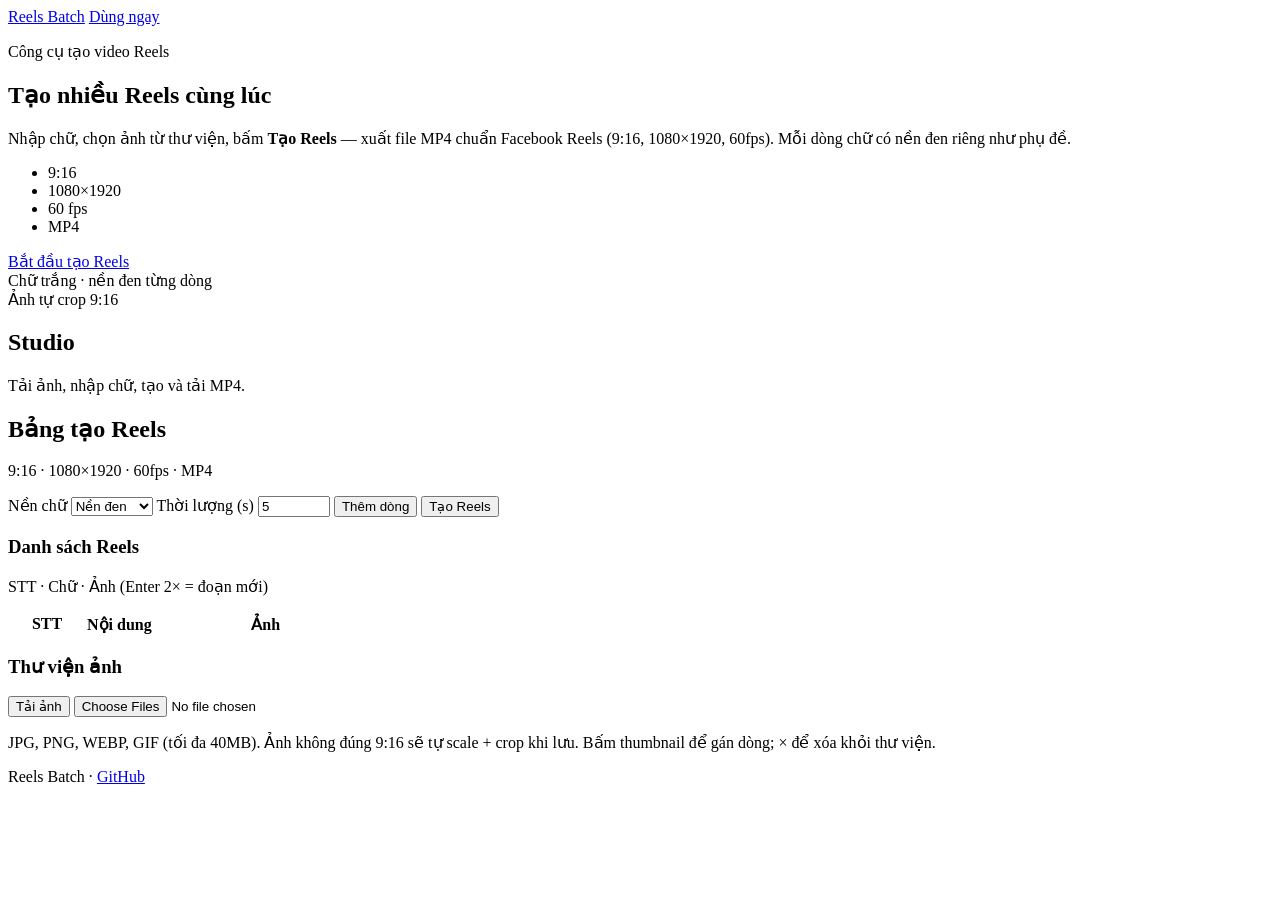
==== index.html @ 93149920 "Sửa GitHub Pages: index.html + .nojekyll ở root, bỏ API URL sai. Jekyll đang render README thay land" ====
<!DOCTYPE html>
<html lang="vi">
<head>
  <meta charset="UTF-8" />
  <meta name="viewport" content="width=device-width, initial-scale=1" />
  <meta name="description" content="Tạo hàng loạt Facebook Reels 9:16 từ ảnh và chữ — 1080×1920, 60fps, MP4." />
  <title>Reels Batch — Tạo Reels hàng loạt</title>
  <link rel="stylesheet" href="/reels/static/styles.css" />
</head>
<body class="landing-page">
  <nav class="site-nav">
    <a class="brand" href="/reels/">Reels Batch</a>
    <a class="nav-link" href="#studio">Dùng ngay</a>
  </nav>

  <section class="hero">
    <div class="hero-inner">
      <p class="hero-eyebrow">Công cụ tạo video Reels</p>
      <h1>Tạo nhiều Reels cùng lúc</h1>
      <p class="hero-lead">
        Nhập chữ, chọn ảnh từ thư viện, bấm <strong>Tạo Reels</strong> — xuất file MP4
        chuẩn Facebook Reels (9:16, 1080×1920, 60fps). Mỗi dòng chữ có nền đen riêng như phụ đề.
      </p>
      <ul class="hero-specs">
        <li>9:16</li>
        <li>1080×1920</li>
        <li>60 fps</li>
        <li>MP4</li>
      </ul>
      <a class="btn primary hero-cta" href="#studio">Bắt đầu tạo Reels</a>
    </div>
    <div class="hero-preview" aria-hidden="true">
      <div class="phone-frame">
        <div class="phone-caption">Chữ trắng · nền đen từng dòng</div>
        <div class="phone-caption short">Ảnh tự crop 9:16</div>
      </div>
    </div>
  </section>

  <section id="studio" class="studio" aria-label="Bảng tạo Reels">
    <div class="studio-intro">
      <h2>Studio</h2>
      <p class="hint">Tải ảnh, nhập chữ, tạo và tải MP4.</p>
    </div>
    <div class="studio-app">
      <header class="top workspace-top">
  <div class="workspace-title">
    <h2>Bảng tạo Reels</h2>
    <p class="sub">9:16 · 1080×1920 · 60fps · MP4</p>
  </div>
  <div class="actions">
    <label class="btn secondary">
      Nền chữ
      <select id="text-bg" class="select-inline" title="Màu nền từng dòng chữ">
        <option value="black" selected>Nền đen</option>
        <option value="white">Nền trắng</option>
      </select>
    </label>
    <label class="btn secondary">
      Thời lượng (s)
      <input type="number" id="duration" value="5" min="0.5" max="600" step="0.5" />
    </label>
    <button type="button" class="btn" id="btn-add-row">Thêm dòng</button>
    <button type="button" class="btn primary" id="btn-generate">Tạo Reels</button>
  </div>
</header>

<main class="layout workspace-layout">
  <section class="panel">
    <div class="panel-head">
      <h3>Danh sách Reels</h3>
      <span class="hint">STT · Chữ · Ảnh (Enter 2× = đoạn mới)</span>
    </div>
    <p id="text-limit-note" class="hint"></p>
    <p id="total-char-hint" class="hint char-hint" aria-live="polite"></p>
    <p id="char-hint" class="hint char-hint" aria-live="polite"></p>
    <p id="paste-notice" class="paste-notice" hidden aria-live="assertive"></p>
    <div class="table-wrap">
      <table class="grid">
        <thead>
          <tr>
            <th style="width:72px">STT</th>
            <th>Nội dung</th>
            <th style="width:220px">Ảnh</th>
            <th style="width:48px"></th>
          </tr>
        </thead>
        <tbody id="rows-body"></tbody>
      </table>
    </div>
    <p id="gen-status" class="status" aria-live="polite"></p>
    <ul id="downloads" class="downloads"></ul>
  </section>

  <section class="panel">
    <div class="panel-head">
      <h3>Thư viện ảnh</h3>
      <button type="button" class="btn secondary compact" id="btn-lib-upload">
        Tải ảnh
      </button>
      <input
        type="file"
        id="lib-upload"
        class="file-input-offscreen"
        accept="image/jpeg,image/png,image/webp,image/gif,image/heic,image/heif,.heic,.heif"
        multiple
      />
    </div>
    <p class="hint">
      JPG, PNG, WEBP, GIF (tối đa 40MB). Ảnh không đúng 9:16 sẽ tự scale + crop khi lưu.
      Bấm thumbnail để gán dòng; × để xóa khỏi thư viện.
    </p>
    <div id="upload-notice" class="upload-notice" hidden aria-live="assertive"></div>
    <div id="library" class="library"></div>
  </section>
</main>
    </div>
  </section>

  <footer class="site-footer">
    <p>Reels Batch · <a href="https://github.com/lamtrang2405/reels" target="_blank" rel="noopener">GitHub</a></p>
  </footer>

  <script>
    window.REELS_API_BASE = "";
    window.REELS_BASE = "/reels/";
  </script>
  <script src="/reels/static/app.js"></script>
</body>
</html>
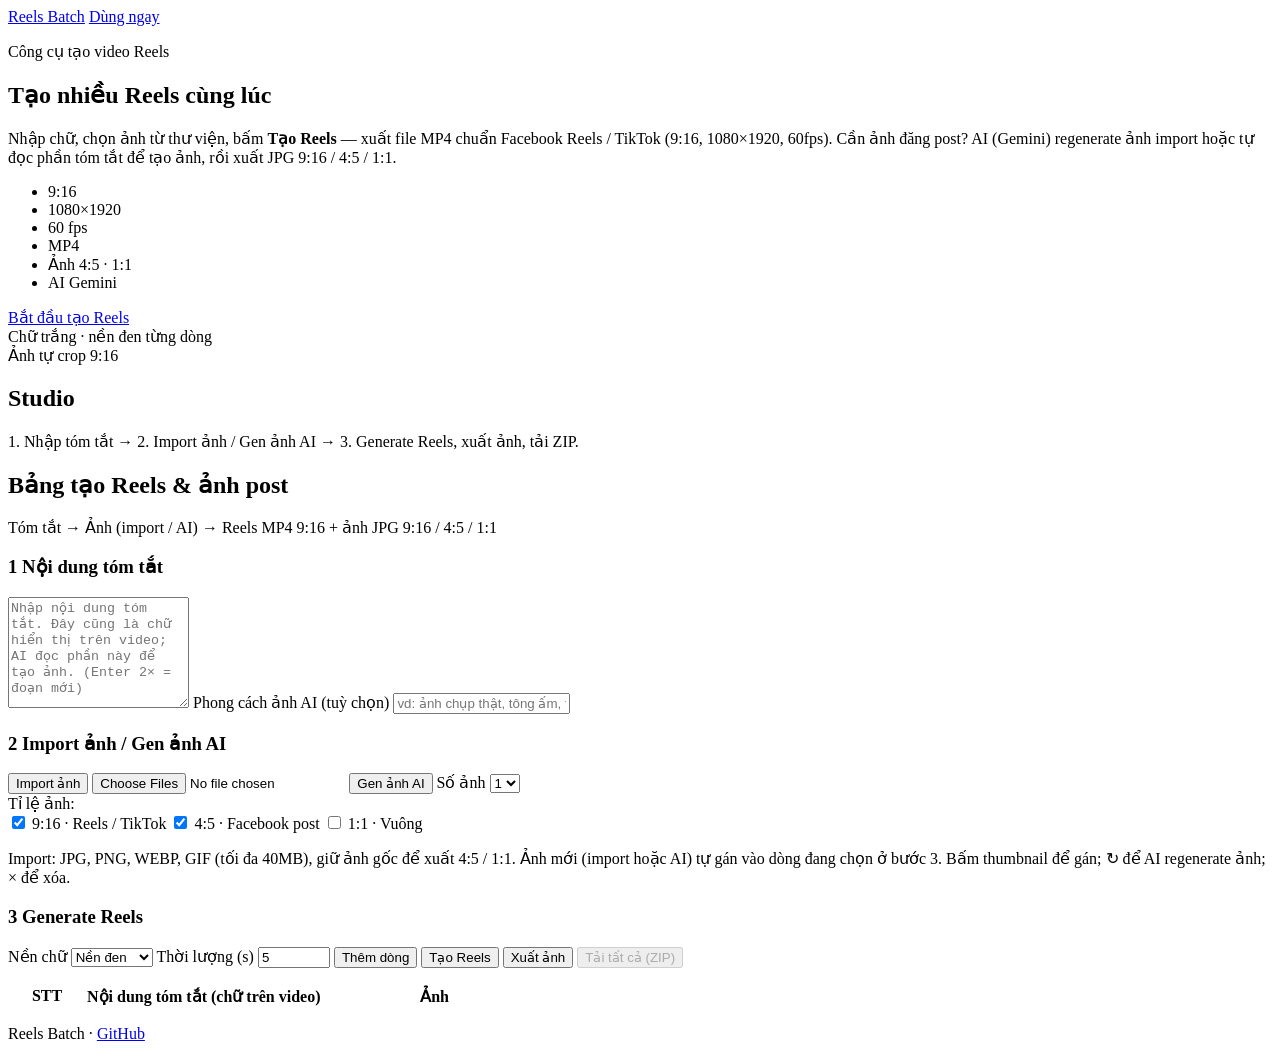
==== commit 69c5dd21: "Thêm ảnh AI (Gemini) và xuất ảnh post cho Reels Studio. Studio theo flow 3 bước: tóm tắt (cũng là ch" ====
--- a/index.html
+++ b/index.html
@@ -19,13 +19,16 @@
       <h1>Tạo nhiều Reels cùng lúc</h1>
       <p class="hero-lead">
         Nhập chữ, chọn ảnh từ thư viện, bấm <strong>Tạo Reels</strong> — xuất file MP4
-        chuẩn Facebook Reels (9:16, 1080×1920, 60fps). Mỗi dòng chữ có nền đen riêng như phụ đề.
+        chuẩn Facebook Reels / TikTok (9:16, 1080×1920, 60fps). Cần ảnh đăng post?
+        AI (Gemini) regenerate ảnh import hoặc tự đọc phần tóm tắt để tạo ảnh, rồi xuất JPG 9:16 / 4:5 / 1:1.
       </p>
       <ul class="hero-specs">
         <li>9:16</li>
         <li>1080×1920</li>
         <li>60 fps</li>
         <li>MP4</li>
+        <li>Ảnh 4:5 · 1:1</li>
+        <li>AI Gemini</li>
       </ul>
       <a class="btn primary hero-cta" href="#studio">Bắt đầu tạo Reels</a>
     </div>
@@ -40,36 +43,107 @@
   <section id="studio" class="studio" aria-label="Bảng tạo Reels">
     <div class="studio-intro">
       <h2>Studio</h2>
-      <p class="hint">Tải ảnh, nhập chữ, tạo và tải MP4.</p>
+      <p class="hint">1. Nhập tóm tắt → 2. Import ảnh / Gen ảnh AI → 3. Generate Reels, xuất ảnh, tải ZIP.</p>
     </div>
     <div class="studio-app">
       <header class="top workspace-top">
   <div class="workspace-title">
-    <h2>Bảng tạo Reels</h2>
-    <p class="sub">9:16 · 1080×1920 · 60fps · MP4</p>
-  </div>
-  <div class="actions">
-    <label class="btn secondary">
-      Nền chữ
-      <select id="text-bg" class="select-inline" title="Màu nền từng dòng chữ">
-        <option value="black" selected>Nền đen</option>
-        <option value="white">Nền trắng</option>
-      </select>
-    </label>
-    <label class="btn secondary">
-      Thời lượng (s)
-      <input type="number" id="duration" value="5" min="0.5" max="600" step="0.5" />
-    </label>
-    <button type="button" class="btn" id="btn-add-row">Thêm dòng</button>
-    <button type="button" class="btn primary" id="btn-generate">Tạo Reels</button>
+    <h2>Bảng tạo Reels &amp; ảnh post</h2>
+    <p class="sub">Tóm tắt → Ảnh (import / AI) → Reels MP4 9:16 + ảnh JPG 9:16 / 4:5 / 1:1</p>
   </div>
 </header>
+<p id="ai-notice" class="ai-notice" hidden></p>
 
-<main class="layout workspace-layout">
-  <section class="panel">
-    <div class="panel-head">
-      <h3>Danh sách Reels</h3>
-      <span class="hint">STT · Chữ · Ảnh (Enter 2× = đoạn mới)</span>
+<main class="workspace-steps">
+  <section class="panel step-panel step-image">
+    <div class="step-col step-summary">
+      <div class="panel-head">
+        <h3><span class="step-no">1</span> Nội dung tóm tắt</h3>
+        <span id="summary-row-label" class="hint summary-row-label"></span>
+      </div>
+      <textarea
+        id="summary"
+        class="summary-input"
+        rows="7"
+        placeholder="Nhập nội dung tóm tắt. Đây cũng là chữ hiển thị trên video; AI đọc phần này để tạo ảnh. (Enter 2× = đoạn mới)"
+      ></textarea>
+      <label class="field">
+        <span>Phong cách ảnh AI (tuỳ chọn)</span>
+        <input type="text" id="ai-style" placeholder="vd: ảnh chụp thật, tông ấm, tối giản" maxlength="500" />
+      </label>
+      <p id="prompt-preview" class="prompt-preview" hidden></p>
+    </div>
+
+    <div class="step-col step-library">
+      <div class="panel-head">
+        <h3><span class="step-no">2</span> Import ảnh / Gen ảnh AI</h3>
+      </div>
+      <div class="image-actions">
+        <button type="button" class="btn" id="btn-lib-upload">Import ảnh</button>
+        <input
+          type="file"
+          id="lib-upload"
+          class="file-input-offscreen"
+          accept="image/jpeg,image/png,image/webp,image/gif,image/heic,image/heif,.heic,.heif"
+          multiple
+        />
+        <button
+          type="button"
+          class="btn primary"
+          id="btn-ai-gen"
+          data-ai="1"
+          data-ai-title="Gemini đọc phần tóm tắt và tạo ảnh"
+        >
+          Gen ảnh AI
+        </button>
+        <label class="btn secondary compact">
+          Số ảnh
+          <select id="ai-count" class="select-inline">
+            <option value="1" selected>1</option>
+            <option value="2">2</option>
+            <option value="3">3</option>
+            <option value="4">4</option>
+          </select>
+        </label>
+      </div>
+      <div class="aspect-row">
+        <span class="export-bar-label">Tỉ lệ ảnh:</span>
+        <div id="aspects" class="aspect-list">
+          <label><input type="checkbox" value="9:16" checked /> 9:16 · Reels / TikTok</label>
+          <label><input type="checkbox" value="4:5" checked /> 4:5 · Facebook post</label>
+          <label><input type="checkbox" value="1:1" /> 1:1 · Vuông</label>
+        </div>
+      </div>
+      <p class="hint">
+        Import: JPG, PNG, WEBP, GIF (tối đa 40MB), giữ ảnh gốc để xuất 4:5 / 1:1. Ảnh mới (import hoặc AI)
+        tự gán vào dòng đang chọn ở bước 3. Bấm thumbnail để gán; ↻ để AI regenerate ảnh; × để xóa.
+      </p>
+      <p id="img-status" class="status img-status" aria-live="polite"></p>
+      <div id="upload-notice" class="upload-notice" hidden aria-live="assertive"></div>
+      <div id="library" class="library"></div>
+    </div>
+  </section>
+
+  <section class="panel step-panel">
+    <div class="panel-head step3-head">
+      <h3><span class="step-no">3</span> Generate Reels</h3>
+      <div class="actions">
+        <label class="btn secondary">
+          Nền chữ
+          <select id="text-bg" class="select-inline" title="Màu nền từng dòng chữ">
+            <option value="black" selected>Nền đen</option>
+            <option value="white">Nền trắng</option>
+          </select>
+        </label>
+        <label class="btn secondary">
+          Thời lượng (s)
+          <input type="number" id="duration" value="5" min="0.5" max="600" step="0.5" />
+        </label>
+        <button type="button" class="btn" id="btn-add-row">Thêm dòng</button>
+        <button type="button" class="btn primary" id="btn-generate">Tạo Reels</button>
+        <button type="button" class="btn" id="btn-export-images">Xuất ảnh</button>
+        <button type="button" class="btn" id="btn-zip" disabled>Tải tất cả (ZIP)</button>
+      </div>
     </div>
     <p id="text-limit-note" class="hint"></p>
     <p id="total-char-hint" class="hint char-hint" aria-live="polite"></p>
@@ -80,7 +154,7 @@
         <thead>
           <tr>
             <th style="width:72px">STT</th>
-            <th>Nội dung</th>
+            <th>Nội dung tóm tắt (chữ trên video)</th>
             <th style="width:220px">Ảnh</th>
             <th style="width:48px"></th>
           </tr>
@@ -91,28 +165,6 @@
     <p id="gen-status" class="status" aria-live="polite"></p>
     <ul id="downloads" class="downloads"></ul>
   </section>
-
-  <section class="panel">
-    <div class="panel-head">
-      <h3>Thư viện ảnh</h3>
-      <button type="button" class="btn secondary compact" id="btn-lib-upload">
-        Tải ảnh
-      </button>
-      <input
-        type="file"
-        id="lib-upload"
-        class="file-input-offscreen"
-        accept="image/jpeg,image/png,image/webp,image/gif,image/heic,image/heif,.heic,.heif"
-        multiple
-      />
-    </div>
-    <p class="hint">
-      JPG, PNG, WEBP, GIF (tối đa 40MB). Ảnh không đúng 9:16 sẽ tự scale + crop khi lưu.
-      Bấm thumbnail để gán dòng; × để xóa khỏi thư viện.
-    </p>
-    <div id="upload-notice" class="upload-notice" hidden aria-live="assertive"></div>
-    <div id="library" class="library"></div>
-  </section>
 </main>
     </div>
   </section>
@@ -122,7 +174,7 @@
   </footer>
 
   <script>
-    window.REELS_API_BASE = "";
+    window.REELS_API_BASE = "https://reels-api-8fj1.onrender.com";
     window.REELS_BASE = "/reels/";
   </script>
   <script src="/reels/static/app.js"></script>
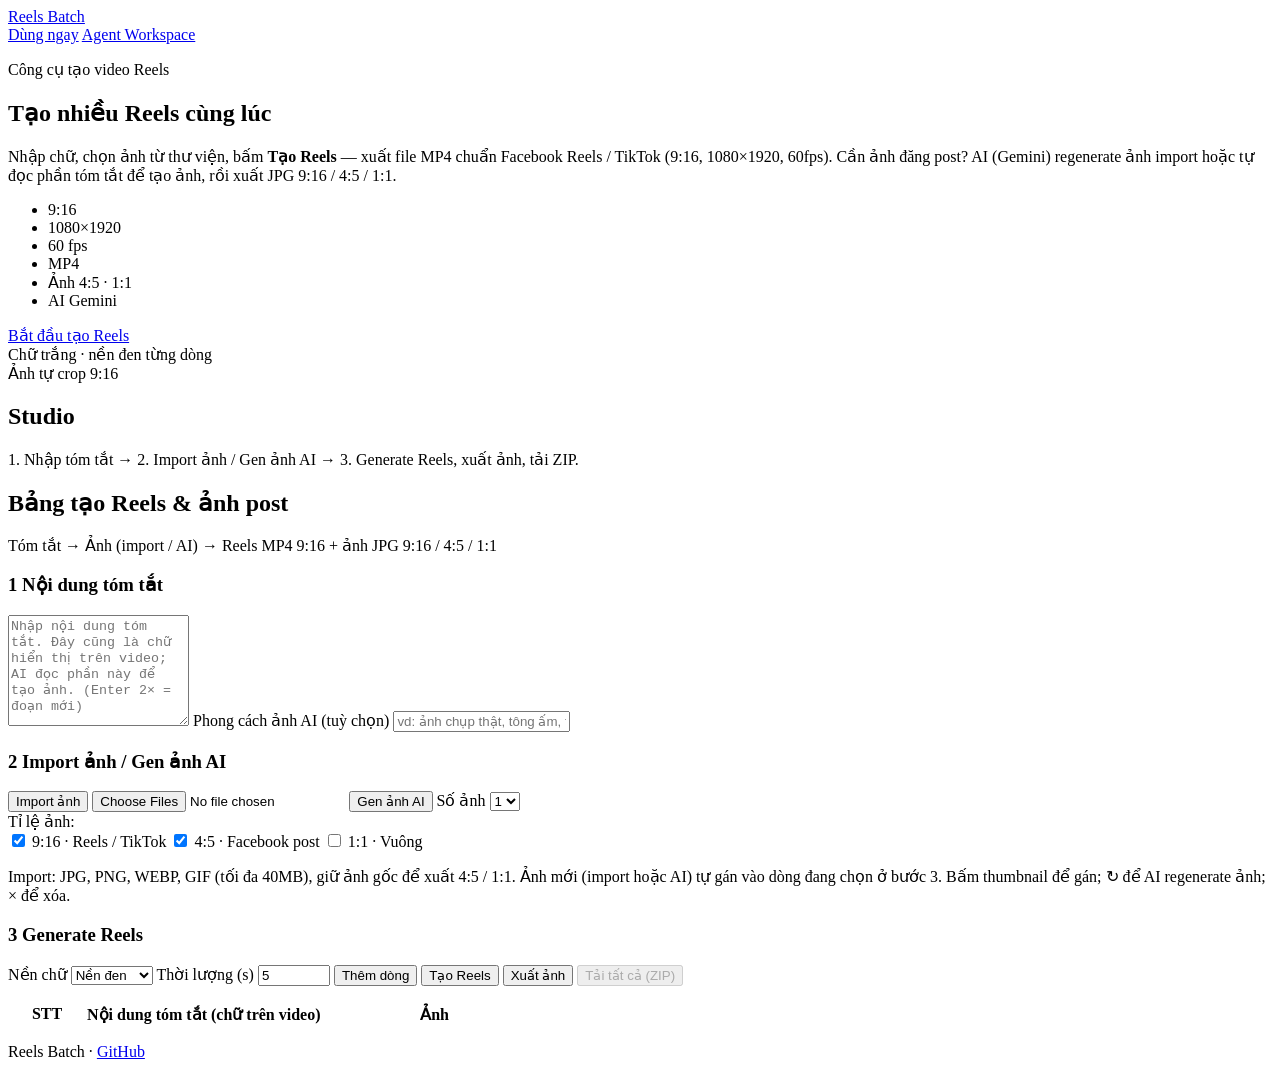
==== commit 12b7fa2a: "Thêm Agent Workspace: điều phối web truyện, tạo content, research content. Trang /agents để trao đổi" ====
--- a/index.html
+++ b/index.html
@@ -10,7 +10,10 @@
 <body class="landing-page">
   <nav class="site-nav">
     <a class="brand" href="/reels/">Reels Batch</a>
-    <a class="nav-link" href="#studio">Dùng ngay</a>
+    <div class="nav-links">
+      <a class="nav-link" href="#studio">Dùng ngay</a>
+      <a class="nav-link" href="/reels/agents">Agent Workspace</a>
+    </div>
   </nav>
 
   <section class="hero">
